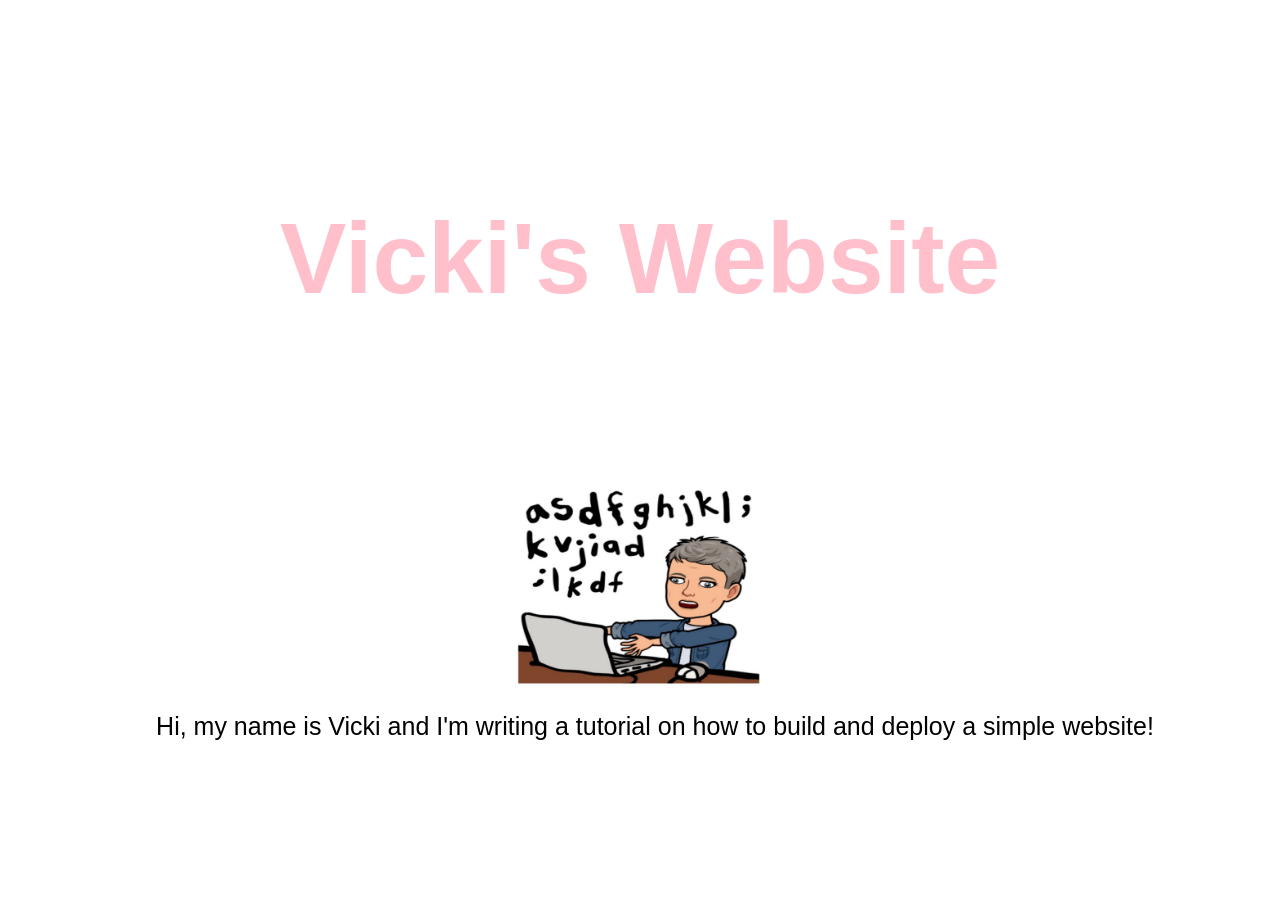
==== index.html @ f58ec3d4 "Add Code-along Lesson 1a - Github" ====
<!DOCTYPE html>
<html lang="en">
<head>
    <meta charset="UTF-8">
    <meta name="viewport" content="width=device-width, initial-scale=1.0">
    <title>Tutorial Website</title>
    <link rel="stylesheet" type="text/css" href="style.css">
</head>
<body>
    <div class="main-container">
    <div class="header">
        <h1>Vicki's Website</h1>
    </div>
    <div class="main-content">
        <img src="Vicki_Bealman.png">
        <p>Hi, my name is Vicki and I'm writing a tutorial on how to build and deploy a simple website!</p>
    </div>
</div></body>
</html>
---- style.css ----
body {
    margin: 0;
    font-family: -apple-system, BlinkMacSystemFont,
        "Segoe UI", Roboto, Oxygen, Ubuntu, Cantarell,
        "Open Sans", "Helvetica Neue", sans-serif;
}

h1 {
    color: pink;
    font-size: 100px;
}

img {
    max-width: 250px;
}

.main-container {
    width: 100%;
    height: 100vh;
    display: flex;
    flex-direction: column;
    align-items: center;
    justify-content: center;
}

.header {
    width: auto;
    padding: 0px 100px;
    margin-bottom: 100px;
}

.main-content {
    display: flex;
    justify-content: space-between;
    align-items: center;
    flex-direction: column;
    width: 100%;
}

.main-content p {
    font-size: 25px;
    margin-left: 30px;
}
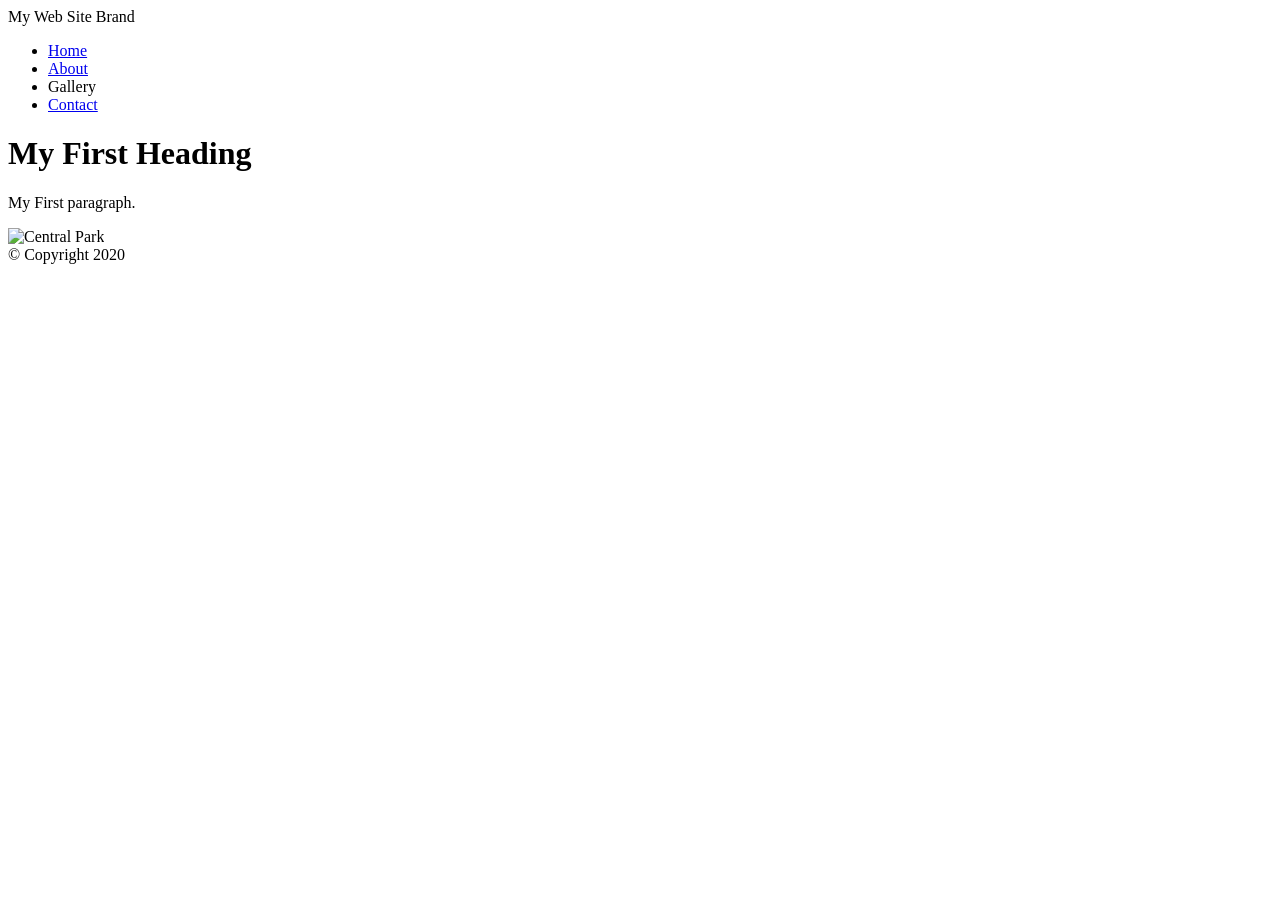
==== commit 625a3759: "Completed Week 1 Day 2 Exercise" ====
--- a/index.html
+++ b/index.html
@@ -3,17 +3,34 @@
 <head>
     <meta charset="UTF-8">
     <meta name="viewport" content="width=device-width, initial-scale=1.0">
-    <title>Tutorial Website</title>
-    <link rel="stylesheet" type="text/css" href="style.css">
+    <title>My First Web Page</title>
 </head>
 <body>
-    <div class="main-container">
-    <div class="header">
-        <h1>Vicki's Website</h1>
-    </div>
-    <div class="main-content">
-        <img src="Vicki_Bealman.png">
-        <p>Hi, my name is Vicki and I'm writing a tutorial on how to build and deploy a simple website!</p>
-    </div>
-</div></body>
+<!-- Container to wrap everything -->
+<div id="container">
+
+<!-- Brand of website -->
+<header>My Web Site Brand</header>
+<!-- Main navigation -->
+<nav>
+    <ul>
+        <li><a href="index.html">Home</a></li>
+        <li><a href="page2.html">About</a></li>
+        <li>Gallery</li>
+        <li><a href="page3.html">Contact</a></li>
+    </ul>
+</nav> <!-- End Main Navigation -->
+
+<!-- Main content -->
+<main>
+<h1>My First Heading</h1>
+<p>My First paragraph.</p>
+<img src="images/central_park.jpg" alt="Central Park" width="500">
+</main> <!-- End Main Content -->
+
+<!-- Footer Information -->
+<footer>&copy; Copyright 2020</footer>
+
+</div> <!-- End Container -->
+</body>
 </html>
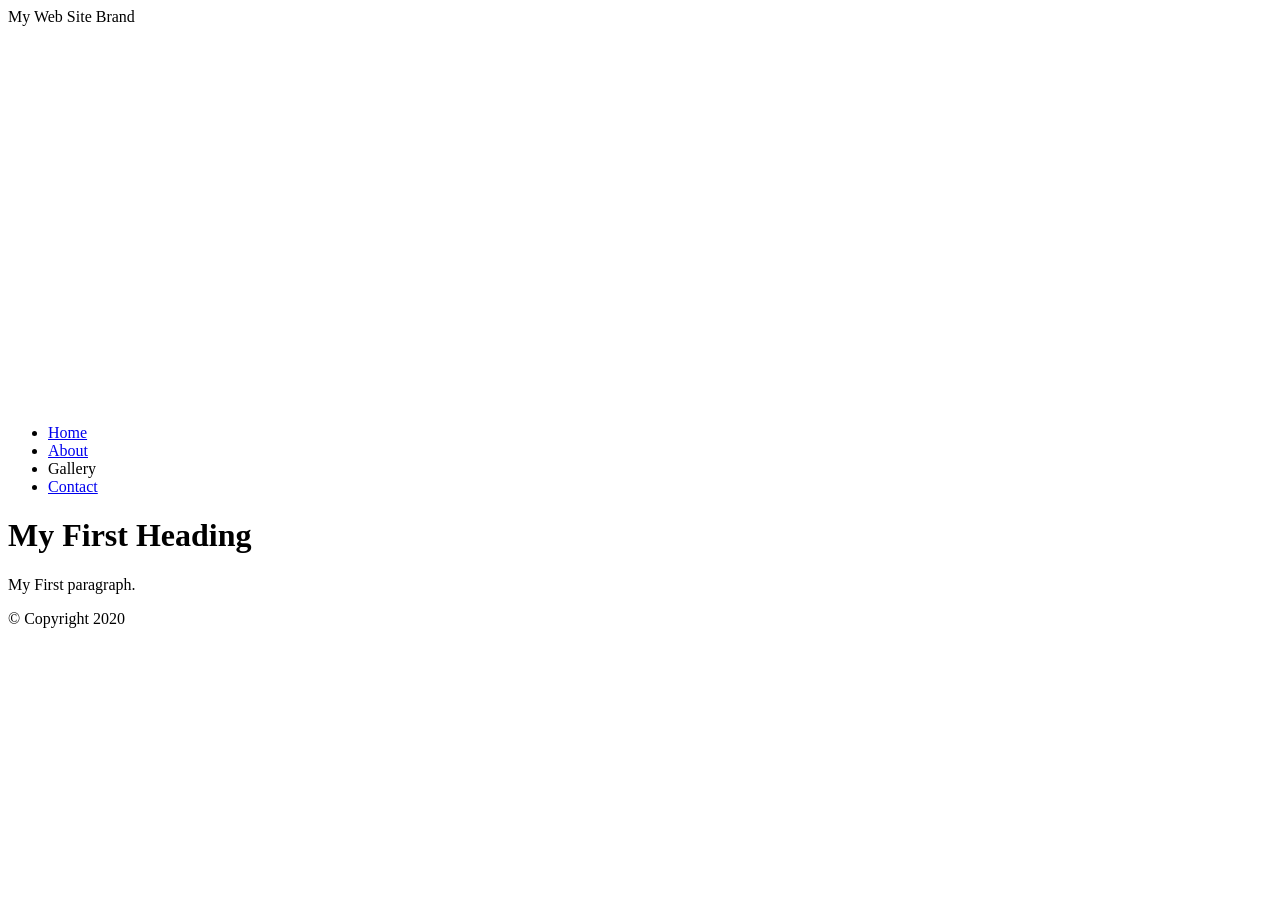
==== commit c3df1cdf: "css commit 1" ====
--- a/index.html
+++ b/index.html
@@ -4,6 +4,15 @@
     <meta charset="UTF-8">
     <meta name="viewport" content="width=device-width, initial-scale=1.0">
     <title>My First Web Page</title>
+    <!-- Embed Style Method -->
+    <style>
+        header {
+            background: url(images/central_park.jpg) 0 -200px no-repeat; /* place image as background */ background-size: 1500px; 
+            /*background-position: 0 -200px;*/
+            /*background-repeat: no-repeat;*/
+            height: 400px; /* give header some height to display the background image */            
+        }
+    </style>
 </head>
 <body>
 <!-- Container to wrap everything -->
@@ -25,7 +34,6 @@
 <main>
 <h1>My First Heading</h1>
 <p>My First paragraph.</p>
-<img src="images/central_park.jpg" alt="Central Park" width="500">
 </main> <!-- End Main Content -->
 
 <!-- Footer Information -->
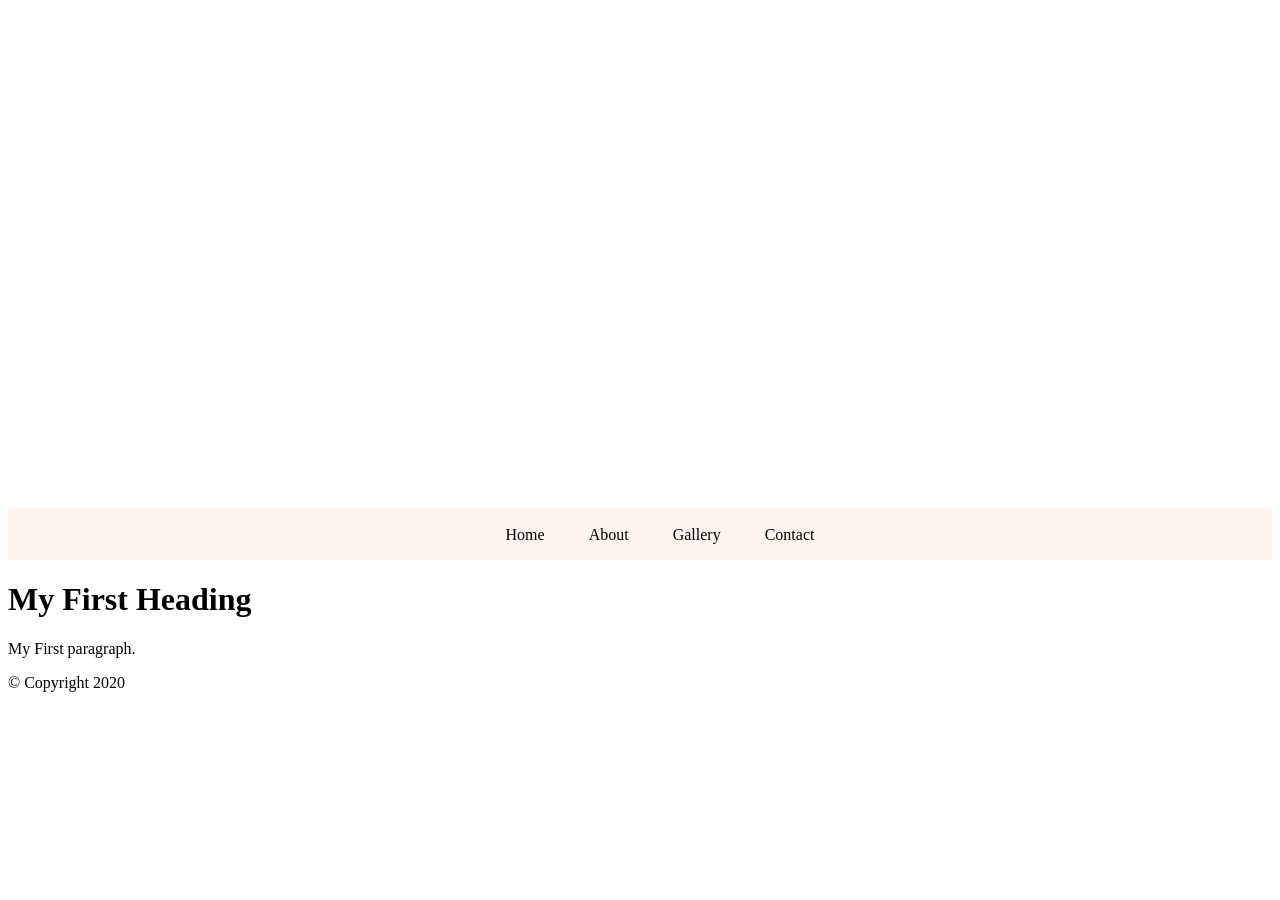
==== commit 0eb5eecf: "css commit 2" ====
--- a/index.html
+++ b/index.html
@@ -10,7 +10,30 @@
             background: url(images/central_park.jpg) 0 -200px no-repeat; /* place image as background */ background-size: 1500px; 
             /*background-position: 0 -200px;*/
             /*background-repeat: no-repeat;*/
-            height: 400px; /* give header some height to display the background image */            
+            height: 400px; /* give header some height to display the background image */
+            padding-top: 100px;
+            padding-left: 100px;
+            font-weight: bold;
+            font-family: Arial, Helvetica, sans-serif;            
+        }
+        li {
+            list-style-type: none;
+            display: inline;
+            padding: 0 20px;
+        }
+        li a {
+            text-decoration: none; /* remove Underline */
+        }
+        li a:link {color: #000; /* Before Click */ 
+        }
+        li a:visited {color: #818db3; /* After Click */ }
+        li a:hover {color: #333; /* On Hover */ }
+        li a:active {color: #753a30; /* Mouse Down */ }
+        nav {
+            background-color: rgb(255, 245, 238);
+            height: 50px;
+            text-align: center;
+            padding-top: 2px;
         }
     </style>
 </head>
@@ -19,7 +42,7 @@
 <div id="container">
 
 <!-- Brand of website -->
-<header>My Web Site Brand</header>
+<header style="font-size:60px; color: #fff;">My Web Site Brand</header>
 <!-- Main navigation -->
 <nav>
     <ul>
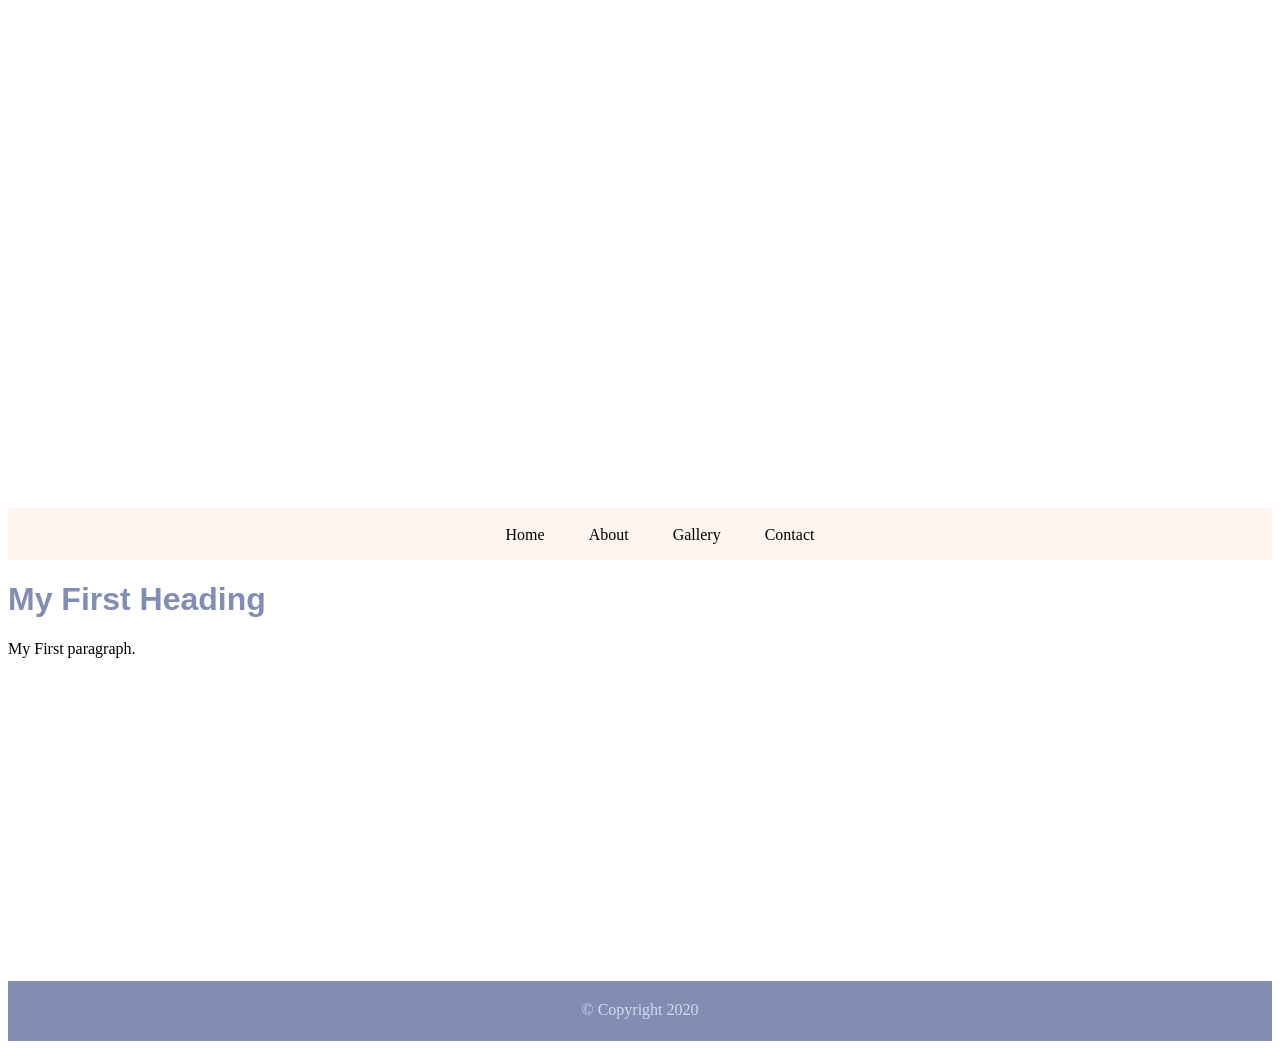
==== commit cf636acf: "css commit 3" ====
--- a/index.html
+++ b/index.html
@@ -35,6 +35,20 @@
             text-align: center;
             padding-top: 2px;
         }
+        main {
+            height: 400px; /*give some height to get a better sense of how the page could look like */ 
+        }
+        main h1 {
+            color:rgb(129, 141, 179); 
+            font-family: arial;
+        }
+        footer {
+            background-color: rgb(129, 141, 179);
+            height: 40px;
+            text-align: center;
+            padding-top: 20px;
+            color:rgb(211, 218, 240);
+        }
     </style>
 </head>
 <body>
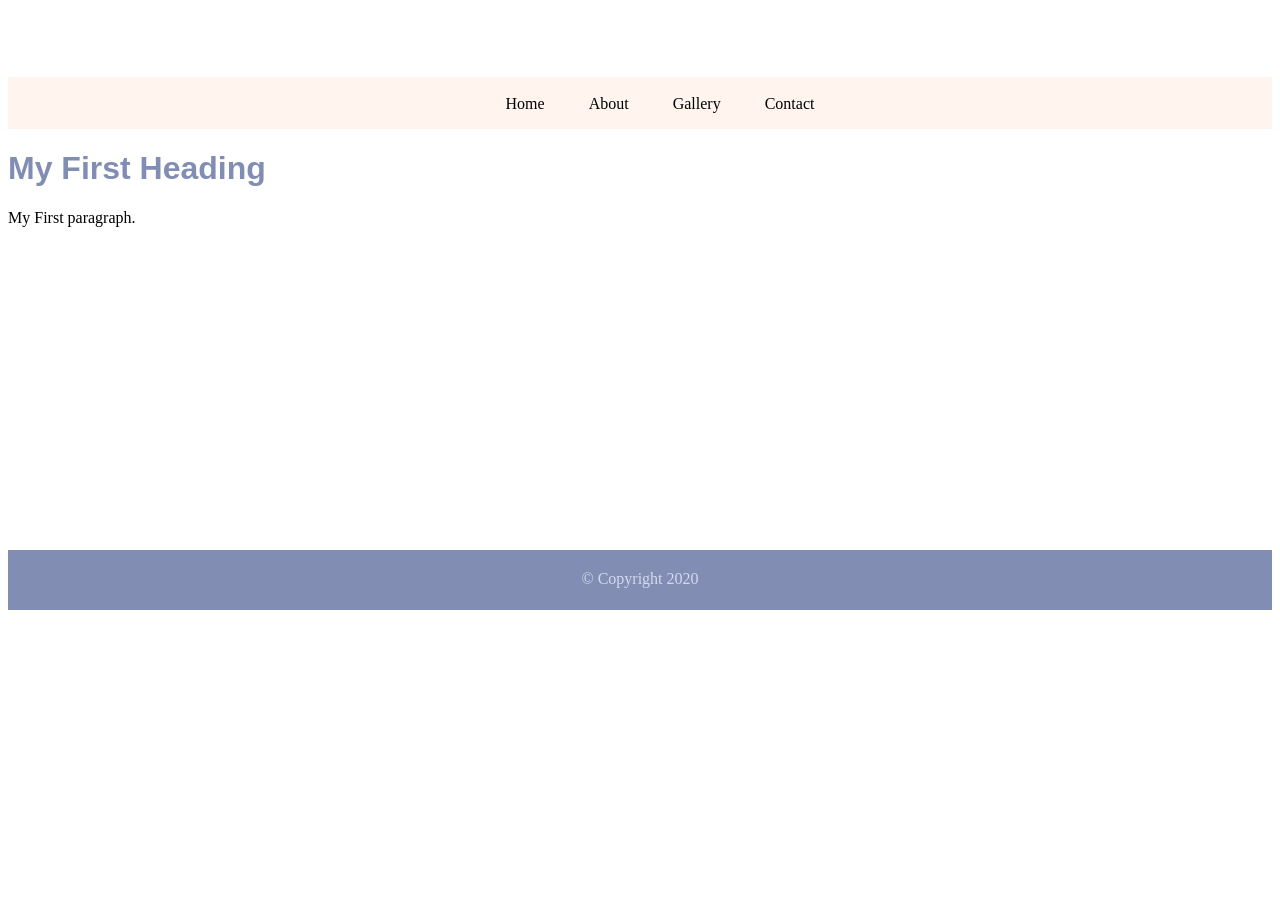
==== commit 983d87de: "switched to external css" ====
--- a/index.html
+++ b/index.html
@@ -5,51 +5,7 @@
     <meta name="viewport" content="width=device-width, initial-scale=1.0">
     <title>My First Web Page</title>
     <!-- Embed Style Method -->
-    <style>
-        header {
-            background: url(images/central_park.jpg) 0 -200px no-repeat; /* place image as background */ background-size: 1500px; 
-            /*background-position: 0 -200px;*/
-            /*background-repeat: no-repeat;*/
-            height: 400px; /* give header some height to display the background image */
-            padding-top: 100px;
-            padding-left: 100px;
-            font-weight: bold;
-            font-family: Arial, Helvetica, sans-serif;            
-        }
-        li {
-            list-style-type: none;
-            display: inline;
-            padding: 0 20px;
-        }
-        li a {
-            text-decoration: none; /* remove Underline */
-        }
-        li a:link {color: #000; /* Before Click */ 
-        }
-        li a:visited {color: #818db3; /* After Click */ }
-        li a:hover {color: #333; /* On Hover */ }
-        li a:active {color: #753a30; /* Mouse Down */ }
-        nav {
-            background-color: rgb(255, 245, 238);
-            height: 50px;
-            text-align: center;
-            padding-top: 2px;
-        }
-        main {
-            height: 400px; /*give some height to get a better sense of how the page could look like */ 
-        }
-        main h1 {
-            color:rgb(129, 141, 179); 
-            font-family: arial;
-        }
-        footer {
-            background-color: rgb(129, 141, 179);
-            height: 40px;
-            text-align: center;
-            padding-top: 20px;
-            color:rgb(211, 218, 240);
-        }
-    </style>
+    <link rel="stylesheet" href="style.css">
 </head>
 <body>
 <!-- Container to wrap everything -->
--- a/style.css
+++ b/style.css
@@ -0,0 +1,46 @@
+    <style>
+        header {
+            background: url(images/central_park.jpg) 0 -200px no-repeat; /* place image as background */ 
+            background-size: 1500px; 
+            /*background-position: 0 -200px;*/
+            /*background-repeat: no-repeat;*/
+            height: 400px; /* give header some height to display the background image */
+            padding-top: 100px;
+            padding-left: 100px;
+            font-weight: bold;
+            font-family: Arial, Helvetica, sans-serif;            
+        }
+        li {
+            list-style-type: none;
+            display: inline;
+            padding: 0 20px;
+        }
+        li a {
+            text-decoration: none; /* remove Underline */
+        }
+        li a:link {color: #000; /* Before Click */ 
+        }
+        li a:visited {color: #818db3; /* After Click */ }
+        li a:hover {color: #333; /* On Hover */ }
+        li a:active {color: #753a30; /* Mouse Down */ }
+        nav {
+            background-color: rgb(255, 245, 238);
+            height: 50px;
+            text-align: center;
+            padding-top: 2px;
+        }
+        main {
+            height: 400px; /*give some height to get a better sense of how the page could look like */ 
+        }
+        main h1 {
+            color:rgb(129, 141, 179); 
+            font-family: arial;
+        }
+        footer {
+            background-color: rgb(129, 141, 179);
+            height: 40px;
+            text-align: center;
+            padding-top: 20px;
+            color:rgb(211, 218, 240);
+        }
+    </style>
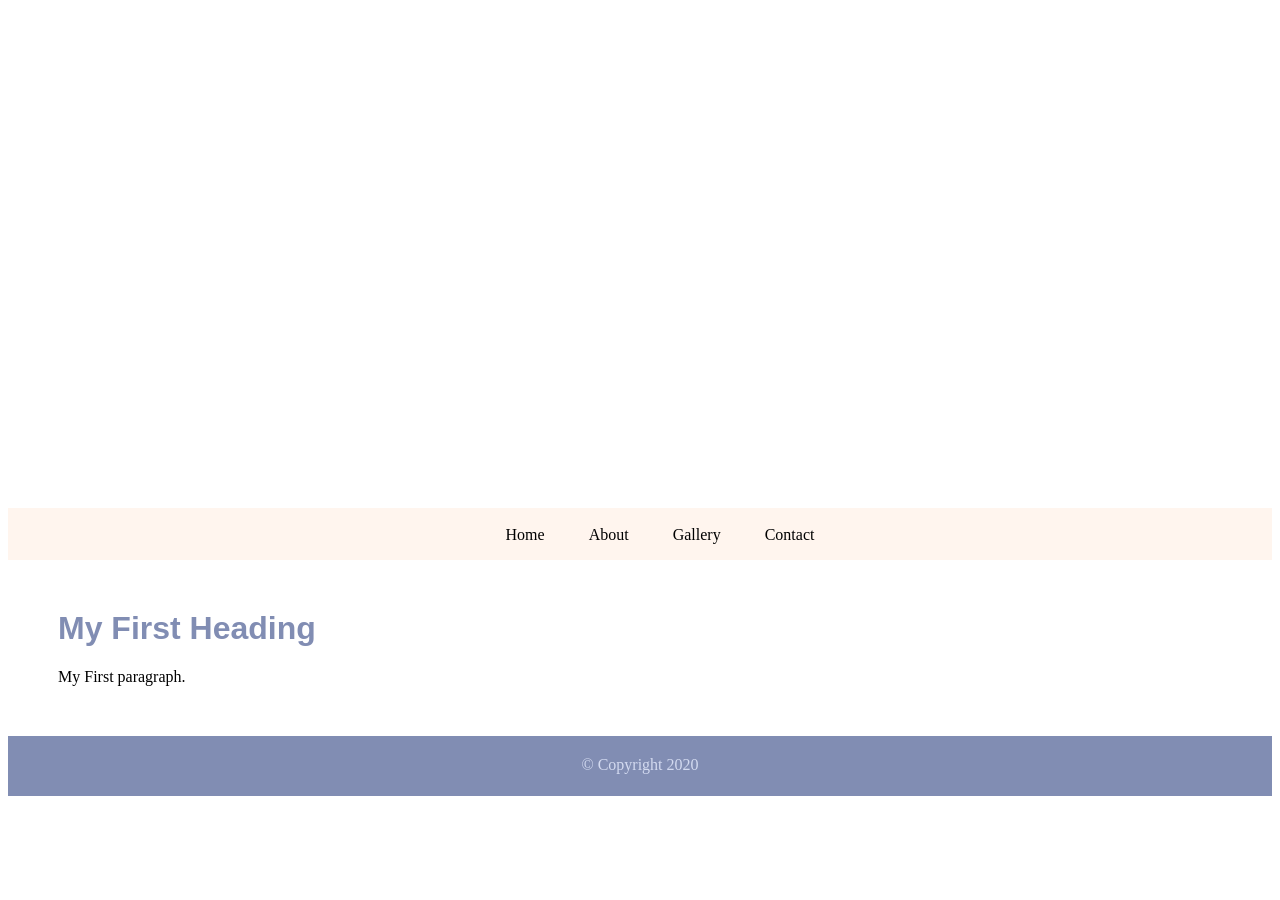
==== commit 8dada516: "added 4th page" ====
--- a/index.html
+++ b/index.html
@@ -18,7 +18,7 @@
     <ul>
         <li><a href="index.html">Home</a></li>
         <li><a href="page2.html">About</a></li>
-        <li>Gallery</li>
+        <li><a href="page4.html">Gallery</a></li>
         <li><a href="page3.html">Contact</a></li>
     </ul>
 </nav> <!-- End Main Navigation -->
--- a/style.css
+++ b/style.css
@@ -1,4 +1,3 @@
-    <style>
         header {
             background: url(images/central_park.jpg) 0 -200px no-repeat; /* place image as background */ 
             background-size: 1500px; 
@@ -30,11 +29,47 @@
             padding-top: 2px;
         }
         main {
-            height: 400px; /*give some height to get a better sense of how the page could look like */ 
+            margin: 50px;
         }
         main h1 {
             color:rgb(129, 141, 179); 
             font-family: arial;
+        }
+        table {
+            margin-top: 35px;
+        }
+        table, caption, th, td {
+            border:1px solid #000;
+        }
+        th, td {
+            width:150px;
+            height: 35px;
+            text-align: center;
+        }
+        caption {
+            text-transform: uppercase;
+            font-weight: 600;
+            height: 40px;
+            padding-top: 15px;
+            color: #753a30;
+        }
+        label {
+            display: block;
+            margin: 15px 0 0 0;
+        }
+        input {
+            width: 300px;
+        }
+        input[type="radio"] {
+            width: 25px;
+        }
+        textarea {
+            width: 300px;
+        }
+        input[type="submit"] {
+            display: block;
+            margin: 20px 0 10px 0;
+            width: 100px;
         }
         footer {
             background-color: rgb(129, 141, 179);
@@ -43,4 +78,3 @@
             padding-top: 20px;
             color:rgb(211, 218, 240);
         }
-    </style>
